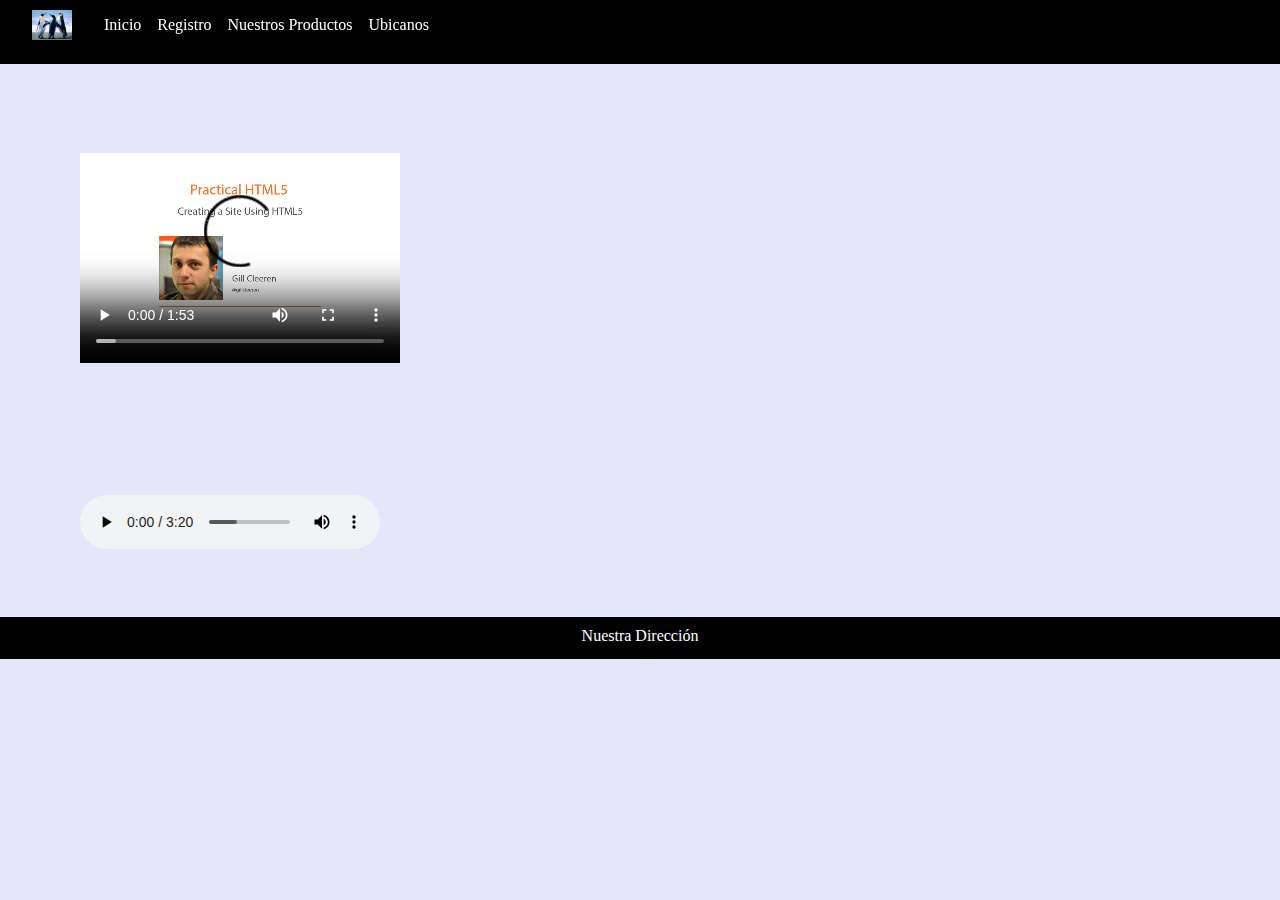
==== Tibox.Html5/productos.html @ 7df5f608 "PRACTICA HTML5-CSS3" ====
﻿<!DOCTYPE html>
<html>
<head>
    <meta charset="utf-8" />
    <meta name="viewport" content="initial-scale=1, maximum-scale=1" />
    <title>Bienvenidos a Tibox Web Site</title>
    <link href="style/styles.min.css" rel="stylesheet" />
</head>
<body>
    <header>
        <a class="headerlogo" href="index.html">
            <img src="images/logo.jpg" />
        </a>
        <nav class="dropdown">
            <button class="menu-title">Menu</button>
            <ul class="dropdown-content">
                <li><a href="index.html">Inicio</a></li>
                <li><a href="registro.html">Registro</a></li>
                <li><a href="productos.html">Nuestros Productos</a></li>
                <li><a href="ubicanos.html">Ubicanos</a></li>
            </ul>
        </nav>
    </header>
    <h3>Nuestros productos.</h3>
    <section>
        <video controls width="320" height="240" media="" preload="auto">
            <source src="html5.mp4" type="video/mp4"> Your browser does not support the video tag.
            <source src="html5.webm" type="video/webm">
        </video>
    </section>
    <section>
        <audio controls>
            <source src="audio/mpeg/Adrian y Sonia-Que Bonito.mp3" type="audio/mpeg"> Your browser does not support the audio element.
        </audio>
    </section>
    <footer>
        Nuestra Dirección
    </footer>
</body>
</html>
---- Tibox.Html5/style/styles.min.css ----
﻿body{background-color:#e6e6fa;margin-left:2rem;margin-right:2rem;}@media(min-width:768px){body{margin-left:5rem;margin-right:5rem;}}body header{position:fixed;right:0;left:0;top:0;border-width:0 0 1px;background-color:#000;height:4rem;}body footer{background-color:#000;color:#fff;height:2rem;position:fixed;right:0;left:0;text-align:center;padding-top:10px;}body section{padding-top:4rem;margin-bottom:4rem;}.headerlogo img{float:left;margin-left:2rem;margin-top:10px;width:40px;height:auto;}.button-base,.menu-title{display:block;margin-top:1rem;margin-bottom:1rem;color:#f5eded;border-radius:4px;height:60px;width:300px;font-weight:300;cursor:pointer;font-size:1.5rem;background-color:#2f2e2e;}@media(min-width:768px){.button-base,.menu-title{height:30px;width:150px;font-size:1rem;}.button-base:hover,.menu-title:hover{background-color:#575656;}}nav{z-index:10;}nav ul li a{text-decoration:none;}nav ul li a:link{text-decoration:none;}nav ul li a:visited{color:#fff;}nav ul li a:hover{text-decoration:underline;}.menu-title{color:#fff;right:2rem;float:right;position:fixed;height:30px;width:80px;}@media(min-width:768px){.menu-title{display:none;}}.dropdown{display:inline-block;position:fixed;float:right;}.dropdown-content{display:none;background-color:#000;min-width:90px;padding:1rem 1.3rem;margin-top:0;}@media(min-width:768px){.dropdown-content{position:relative;background-color:transparent;display:block;float:left;padding-left:1rem;}}.dropdown-content li{display:block;float:left;padding-left:1rem;}.dropdown-content li a{color:#fff;}.dropdown:hover .dropdown-content{display:block;right:0;position:fixed;}@media(min-width:768px){.dropdown:hover .dropdown-content{top:1rem;right:auto;top:auto;position:relative;}}.map{width:100%;height:400px;}
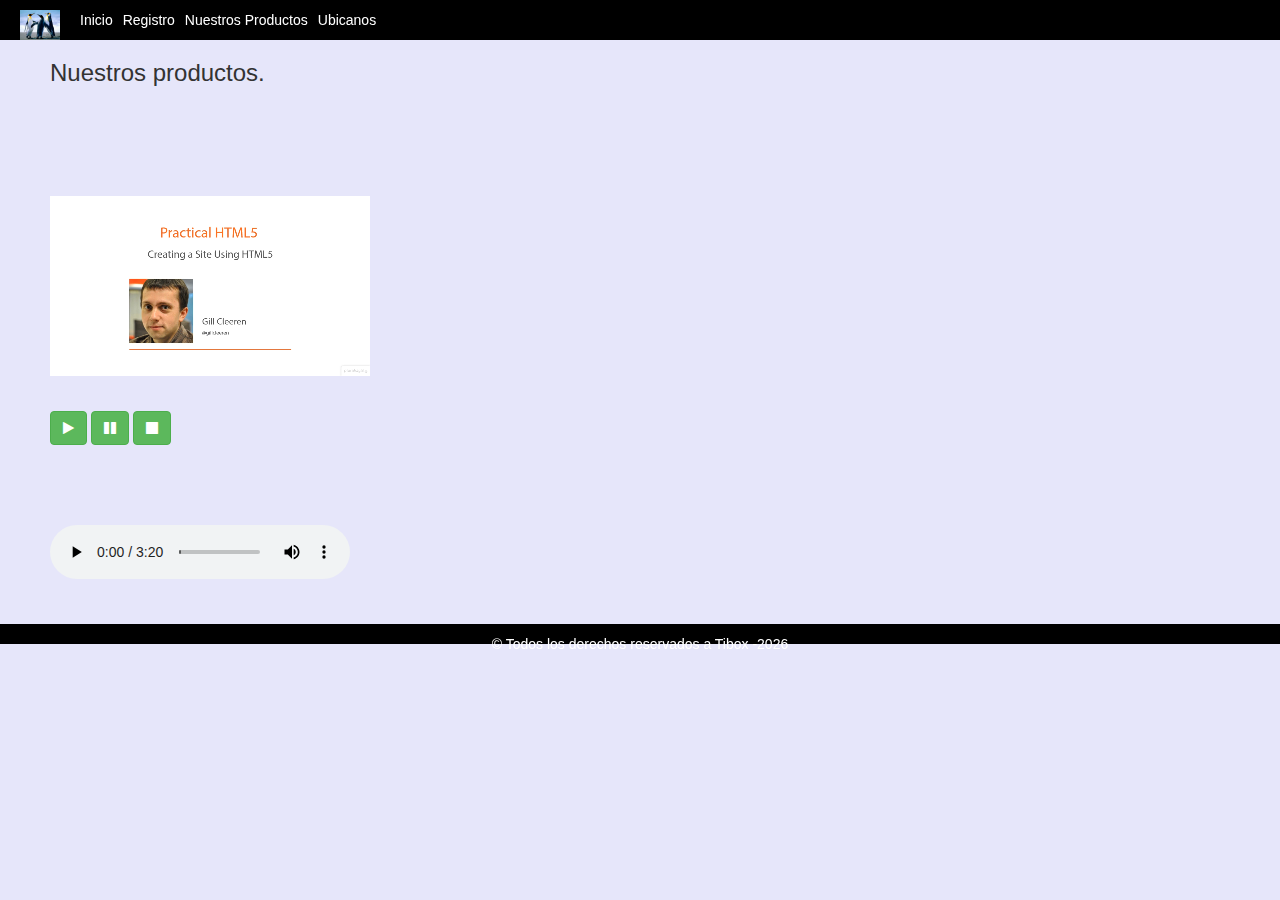
==== commit 111307c7: "Avance I" ====
--- a/Tibox.Html5/productos.html
+++ b/Tibox.Html5/productos.html
@@ -4,6 +4,11 @@
     <meta charset="utf-8" />
     <meta name="viewport" content="initial-scale=1, maximum-scale=1" />
     <title>Bienvenidos a Tibox Web Site</title>
+    
+    <script src="components/jquery/jquery.min.js" type="text/javascript"></script>
+    <link href="components/bootstrap/css/bootstrap.css" rel="stylesheet" />
+    <script src="components/bootstrap/js/bootstrap.js"></script>
+    <link href="components/font-awesome/css/font-awesome.css" rel="stylesheet" />
     <link href="style/styles.min.css" rel="stylesheet" />
 </head>
 <body>
@@ -21,20 +26,36 @@
             </ul>
         </nav>
     </header>
-    <h3>Nuestros productos.</h3>
     <section>
-        <video controls width="320" height="240" media="" preload="auto">
-            <source src="html5.mp4" type="video/mp4"> Your browser does not support the video tag.
-            <source src="html5.webm" type="video/webm">
+        <h3>Nuestros productos.</h3>
+    </section>
+
+    <section>
+        <video preload="auto" width="320" height="240" id="video">
+            <source src="html5.webm" type="video/mp4" media="" />
         </video>
+        <div>
+            <button class="btn btn-success" onclick="tibox.video.play();">
+                <i class="fa fa-play" aria-hidden="true"></i>
+            </button>
+            <button class="btn btn-success" onclick="tibox.video.pause();">
+                <i class="fa fa-pause" aria-hidden="true"></i>
+            </button>
+            <button class="btn btn-success" onclick="tibox.video.stop();"> 
+                <i class="fa fa-stop" aria-hidden="true"></i>
+            </button>
+        </div>
     </section>
     <section>
         <audio controls>
-            <source src="audio/mpeg/Adrian y Sonia-Que Bonito.mp3" type="audio/mpeg"> Your browser does not support the audio element.
+            <source src="audio/mpeg/Adrian y Sonia-Que Bonito.mp3" type="audio/mpeg">
+            Your browser does not support the audio element.
         </audio>
     </section>
     <footer>
-        Nuestra Dirección
+        &copy; Todos los derechos reservados a Tibox -<span id="date"></span>
     </footer>
+    <script src="scripts/index.js" type="text/javascript"></script>
+    <script src="scripts/video.js" type="text/javascript"></script>
 </body>
 </html>
